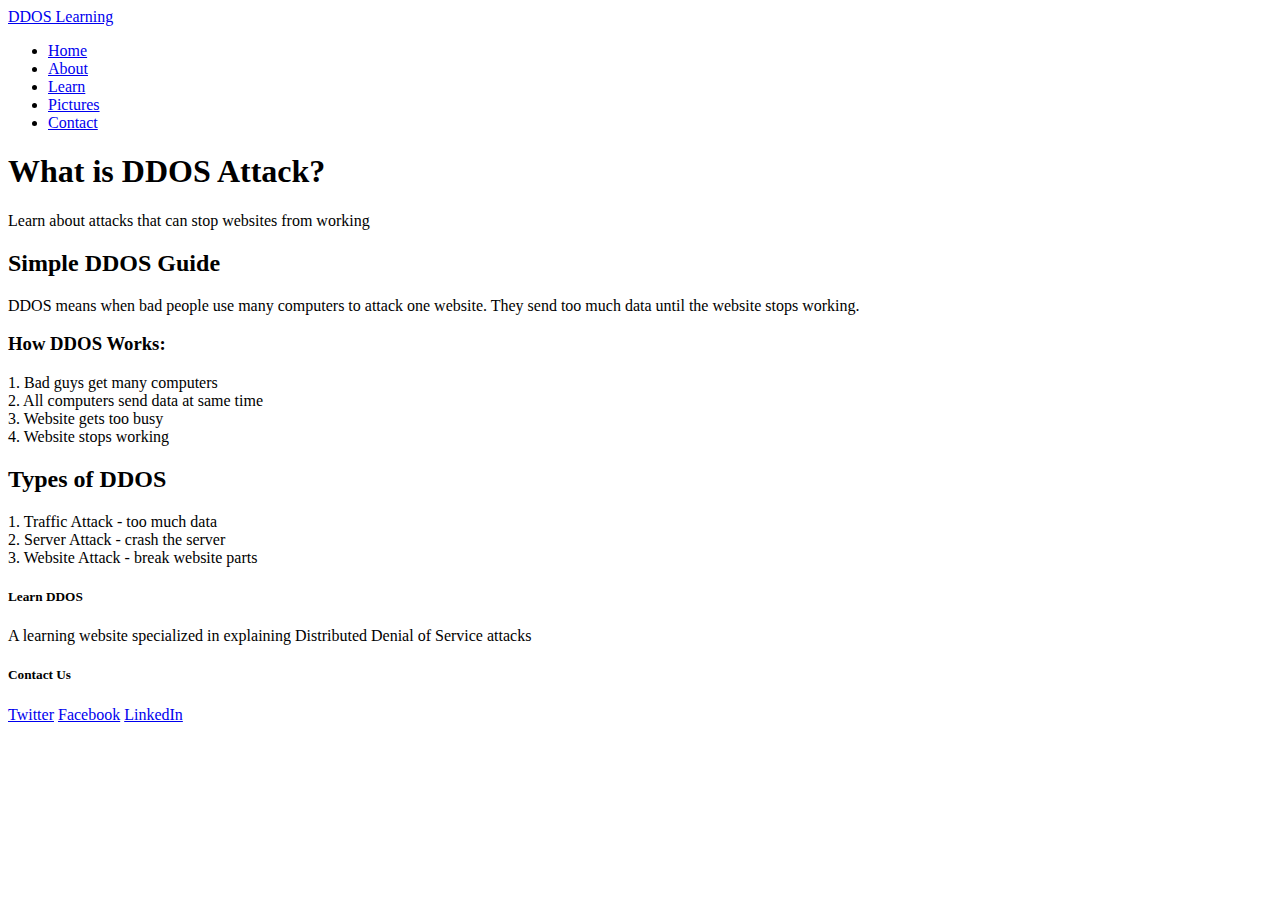
==== index.html @ 64716ad7 "Add files via upload" ====
<!DOCTYPE html>
<html lang="en">
<head>
    <meta charset="UTF-8">
    <meta name="viewport" content="width=device-width, initial-scale=1.0">
    <title>Learn DDOS - Home</title>
    <link href="static/css/custom.css" rel="stylesheet">
</head>
<body>
    <nav class="navbar">
        <div class="container">
            <a class="navbar-brand" href="index.html">DDOS Learning</a>
            <ul class="nav-links">
                <li><a href="index.html">Home</a></li>
                <li><a href="about.html">About</a></li>
                <li><a href="services.html">Learn</a></li>
                <li><a href="gallery.html">Pictures</a></li>
                <li><a href="contact.html">Contact</a></li>
            </ul>
        </div>
    </nav>

    <div class="container">
        <div class="hero">
            <h1>What is DDOS Attack?</h1>
            <p>Learn about attacks that can stop websites from working</p>
        </div>

        <div class="row">
            <div class="card">
                <h2>Simple DDOS Guide</h2>
                <p>
                    DDOS means when bad people use many computers to attack one website.
                    They send too much data until the website stops working.
                </p>

                <h3>How DDOS Works:</h3>
                <div class="list-item">1. Bad guys get many computers</div>
                <div class="list-item">2. All computers send data at same time</div>
                <div class="list-item">3. Website gets too busy</div>
                <div class="list-item">4. Website stops working</div>
            </div>

            <div class="card">
                <h2>Types of DDOS</h2>
                <div class="list-item">1. Traffic Attack - too much data</div>
                <div class="list-item">2. Server Attack - crash the server</div>
                <div class="list-item">3. Website Attack - break website parts</div>
            </div>
        </div>
    </div>

    <footer class="bg-dark text-light py-4 mt-5">
        <div class="container">
            <div class="row">
                <div class="col-md-6">
                    <h5>Learn DDOS</h5>
                    <p>A learning website specialized in explaining Distributed Denial of Service attacks</p>
                </div>
                <div class="col-md-6 text-md-end">
                    <h5>Contact Us</h5>
                    <div class="social-links">
                        <a href="#" class="text-light me-3">Twitter</a>
                        <a href="#" class="text-light me-3">Facebook</a>
                        <a href="#" class="text-light">LinkedIn</a>
                    </div>
                </div>
            </div>
        </div>
    </footer>
</body>
</html>
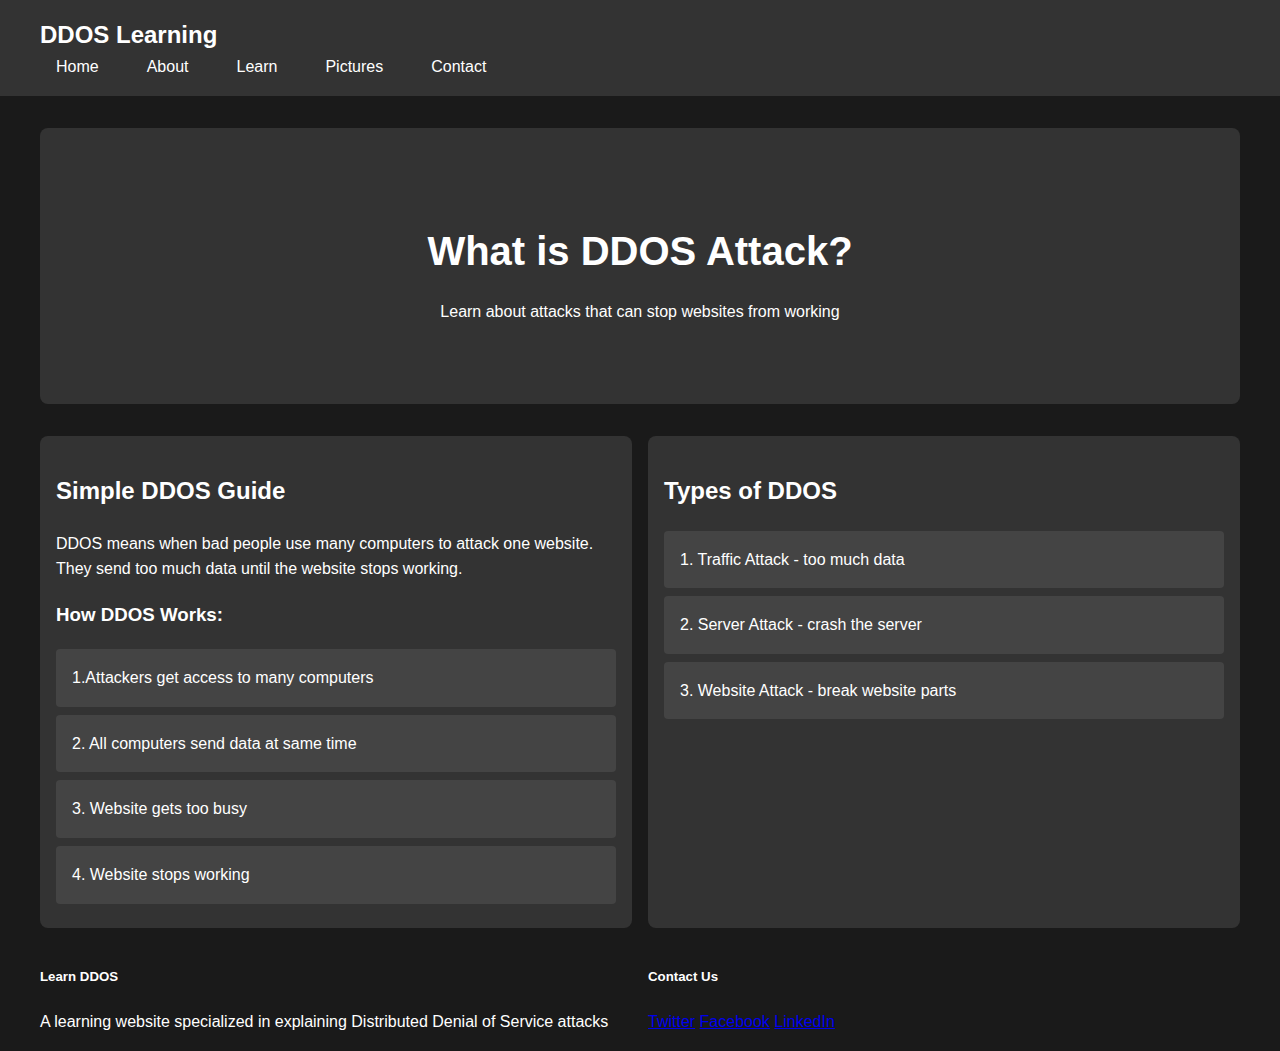
==== commit d14ada0d: "Update index.html" ====
--- a/index.html
+++ b/index.html
@@ -35,7 +35,7 @@
                 </p>
 
                 <h3>How DDOS Works:</h3>
-                <div class="list-item">1. Bad guys get many computers</div>
+                <div class="list-item">1.Attackers get access to many computers</div>
                 <div class="list-item">2. All computers send data at same time</div>
                 <div class="list-item">3. Website gets too busy</div>
                 <div class="list-item">4. Website stops working</div>
@@ -69,4 +69,4 @@
         </div>
     </footer>
 </body>
-</html>+</html>
--- a/static/css/custom.css
+++ b/static/css/custom.css
@@ -0,0 +1,181 @@
+/* Base styles */
+body {
+    font-family: Arial, sans-serif;
+    margin: 0;
+    padding: 0;
+    line-height: 1.6;
+    background-color: #1a1a1a;
+    color: #ffffff;
+}
+
+/* Navigation */
+.navbar {
+    background-color: #333;
+    padding: 1rem;
+    margin-bottom: 2rem;
+}
+
+.navbar-brand {
+    color: #fff;
+    font-size: 1.5rem;
+    text-decoration: none;
+    font-weight: bold;
+}
+
+.nav-links {
+    list-style: none;
+    padding: 0;
+    margin: 0;
+    display: flex;
+    gap: 1rem;
+}
+
+.nav-links a {
+    color: #fff;
+    text-decoration: none;
+    padding: 0.5rem 1rem;
+    transition: background-color 0.3s;
+}
+
+.nav-links a:hover {
+    background-color: #444;
+    border-radius: 4px;
+}
+
+/* Container */
+.container {
+    max-width: 1200px;
+    margin: 0 auto;
+    padding: 0 1rem;
+}
+
+/* Cards */
+.card {
+    background-color: #333;
+    border-radius: 8px;
+    padding: 1rem;
+    margin-bottom: 1rem;
+    transition: transform 0.3s;
+}
+
+.card:hover {
+    transform: translateY(-5px);
+}
+
+/* Grid */
+.row {
+    display: grid;
+    grid-template-columns: repeat(auto-fit, minmax(300px, 1fr));
+    gap: 1rem;
+}
+
+/* List styles */
+.list-item {
+    background-color: #444;
+    padding: 1rem;
+    margin-bottom: 0.5rem;
+    border-radius: 4px;
+    transition: background-color 0.3s;
+}
+
+.list-item:hover {
+    background-color: #555;
+}
+
+/* Hero section */
+.hero {
+    background-color: #333;
+    padding: 4rem 1rem;
+    text-align: center;
+    margin-bottom: 2rem;
+    border-radius: 8px;
+}
+
+.hero h1 {
+    font-size: 2.5rem;
+    margin-bottom: 1rem;
+    color: #fff;
+}
+
+/* Form styles */
+form {
+    background: #333;
+    padding: 1rem;
+    border-radius: 8px;
+}
+
+input,
+textarea {
+    width: 100%;
+    padding: 0.5rem;
+    margin-bottom: 1rem;
+    background: #444;
+    border: 1px solid #555;
+    color: #fff;
+    border-radius: 4px;
+}
+
+button {
+    background: #555;
+    color: #fff;
+    border: none;
+    padding: 0.5rem 1rem;
+    border-radius: 4px;
+    cursor: pointer;
+    transition: background-color 0.3s;
+}
+
+button:hover {
+    background: #666;
+}
+
+/* Image placeholders */
+.img-placeholder {
+    background: #444;
+    height: 200px;
+    display: flex;
+    align-items: center;
+    justify-content: center;
+    border-radius: 8px;
+    margin-bottom: 1rem;
+    transition: background-color 0.3s;
+}
+
+.img-placeholder:hover {
+    background: #555;
+}
+
+.placeholder-text {
+    color: #fff;
+    font-size: 1.2rem;
+    text-align: center;
+}
+
+/* Responsive design */
+@media (max-width: 768px) {
+    .nav-links {
+        flex-direction: column;
+    }
+
+    .hero h1 {
+        font-size: 2rem;
+    }
+
+    .row {
+        grid-template-columns: 1fr;
+    }
+}
+
+/* Adding to existing CSS */
+.gallery-image {
+    width: 100%;
+    height: 200px;
+    background: #444;
+    border-radius: 8px 8px 0 0;
+    object-fit: cover;
+    transition: transform 0.3s;
+}
+
+.gallery-image:hover {
+    transform: scale(1.05);
+}